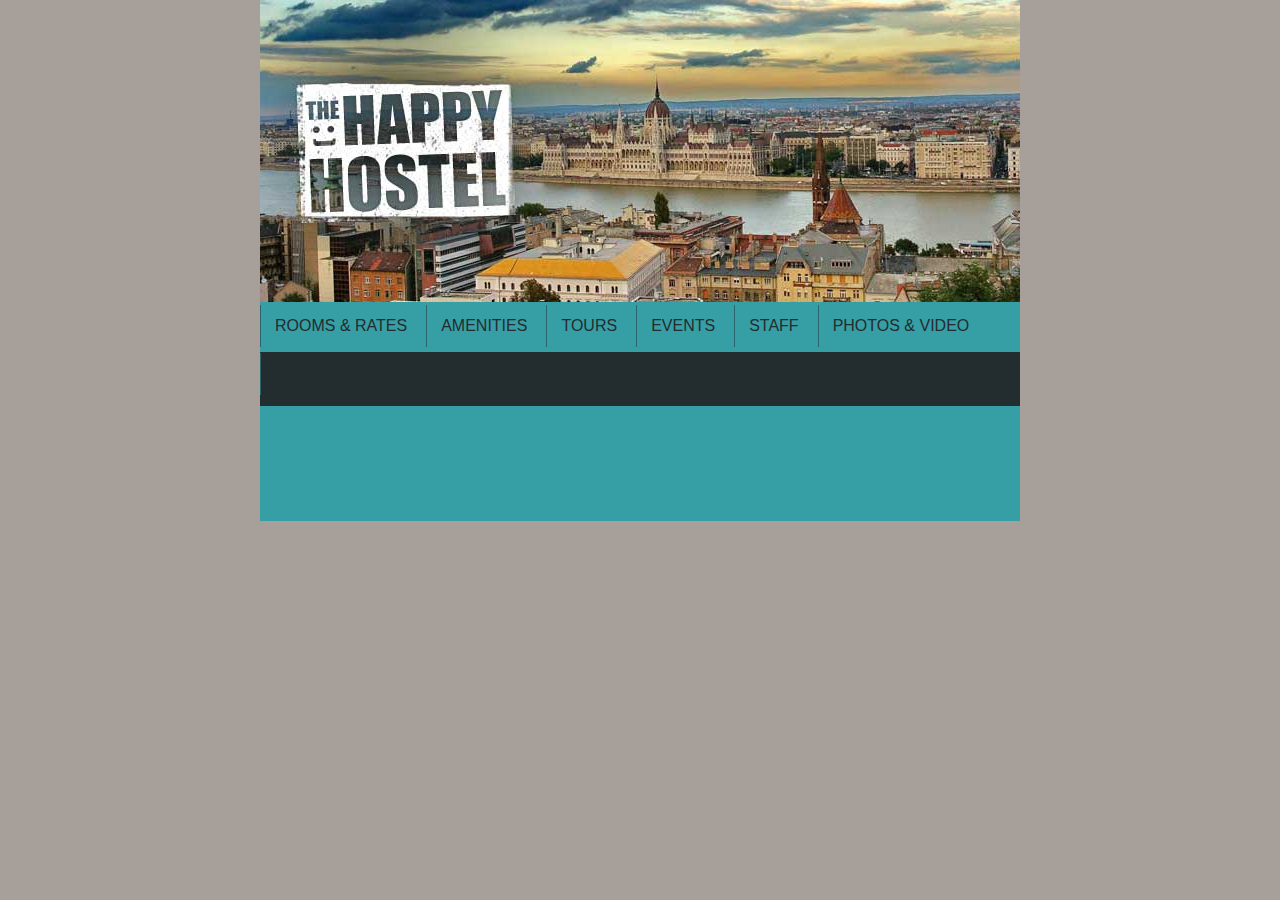
==== WebContent/amenities.html @ bad78851 "Initial load." ====
<!DOCTYPE html>
<html>
<head>
<meta charset="US-ASCII">
<title>Happy Hostel</title>
<link rel="stylesheet" href="main.css">
</head>
<body>
<div id="wrap">
<div id="header">
<img src="header.jpg"/>
</div>
<div id="navigation">
<ul>
<li><a href="#">ROOMS & RATES</a></li>
<li><a href="#">AMENITIES</a></li>
<li><a href="#">TOURS</a></li>
<li><a href="#">EVENTS</a></li>
<li><a href="#">STAFF</a></li>
<li><a href="#">PHOTOS & VIDEO</a></li>
<li><a href="#">FIND US</a></li>
</ul>
</div>

<div id="left-column">

</div>
<div id="right-column">
<br>
<br>
<br>
</div>
<!-- Footer if we need one in the future -->
<div id="footer">
</div>
</div>
</body>
</html>
---- WebContent/main.css ----
@CHARSET "US-ASCII";
body,
html{
	margin:0;
	padding:0;
	color:#000;
	background:#a7a09a;
}
.middle{
	vertical-align:middle;
}
#header{
	margin:0 auto;
	padding:0;
	height:302px;
	width:760px;
	position: relative; 
	
}
#header span#top-overlay{
	position:absolute;
	top:0;
	right:0;
	height:251px;
	width: 270px;
	background: rgba(0,0,0,.50);
	color:#fff;
}
#header span#bottom-overlay{
	position:absolute;
	bottom:0;
	right:0;
	height: 51px;
	width: 270px;
	background: rgba(212,54,38,1);
	color:#fff;
}
.arrow-up{
	position:absolute;
	bottom: 51px;
	right:175px;
	width: 0;
	height: 0;
	border-left: 20px solid transparent; 
	border-right: 20px solid transparent;
	
	border-bottom: 20px solid #d43626;
	font-size: 0;
	line-height: 0;
}
#wrap{
	width:760px;
	margin:0 auto;
	background:#232c2e;
}
div#navigation
{
background-color:#369fa6;
    margin:0 auto;
    padding:0;
    height: 50px;
}
#navigation ul{
	margin:0;
	padding:0;
	list-style:none;
}
#navigation li{
	display:inline-block;
	text-align: center;
	vertical-align: middle;
	margin:0;
	padding:15px 15px;
	color:#232c2e;
	background:url('navdivder.jpg') left no-repeat;
	text-decoration: none;
}
div#left-column
{
	float:left;
	width:480px;
	background-color:#232c2e;
	padding:0 10px; 
	font-family:Helvetica; 
}
h2{
	font-family:"Pathway Gothic One";
	color:#e6e8d2;
}
h3{
	font-family:"Pathway Gothic One";
	color:#e6e8d2;
}
h4{
	font-family:"Pathway Gothic One";
	color:#e6e8d2;
}
p{
	font-family:Helvetica;
	color:#e6e8d2;
}
a{
	font-family:Helvetica;
	color:#232c2e;
	text-decoration: none;
}
.link-body{
	font-family:Helvetica;
	color:#369fa6;
}
div#right-column
{
	float:right;
	width:240px;
	background-color:#232c2e;
	padding:0 10px; 
	font-family:Helvetica;
}
div#top-column
{
	float:left;
	width:480px;
	background-color:#232c2e;
	padding:0 10px; 
	font-family:Helvetica; 
}
div#bottom-column
{
	float:right;
	width:240px;
	background-color:#232c2e;
	padding:0 10px; 
	font-family:Helvetica;
}

#footer {
	position:relative; 
	clear:both;
	background:#369fa6;
	width:760px;
	height:115px;
}

#footer ul{
	margin:0;
	padding:0;
	list-style:none;
}
#footer li{
	display:inline-block;
	text-align: center;
	vertical-align: middle;
	margin:0;
	padding:15px 15px;
	color:#ffccff;
	background:url('navdivder.jpg') left no-repeat;
	text-decoration: none;
}
#powered{
	position: absolute;
	bottom:0;
	right:0;
	
}
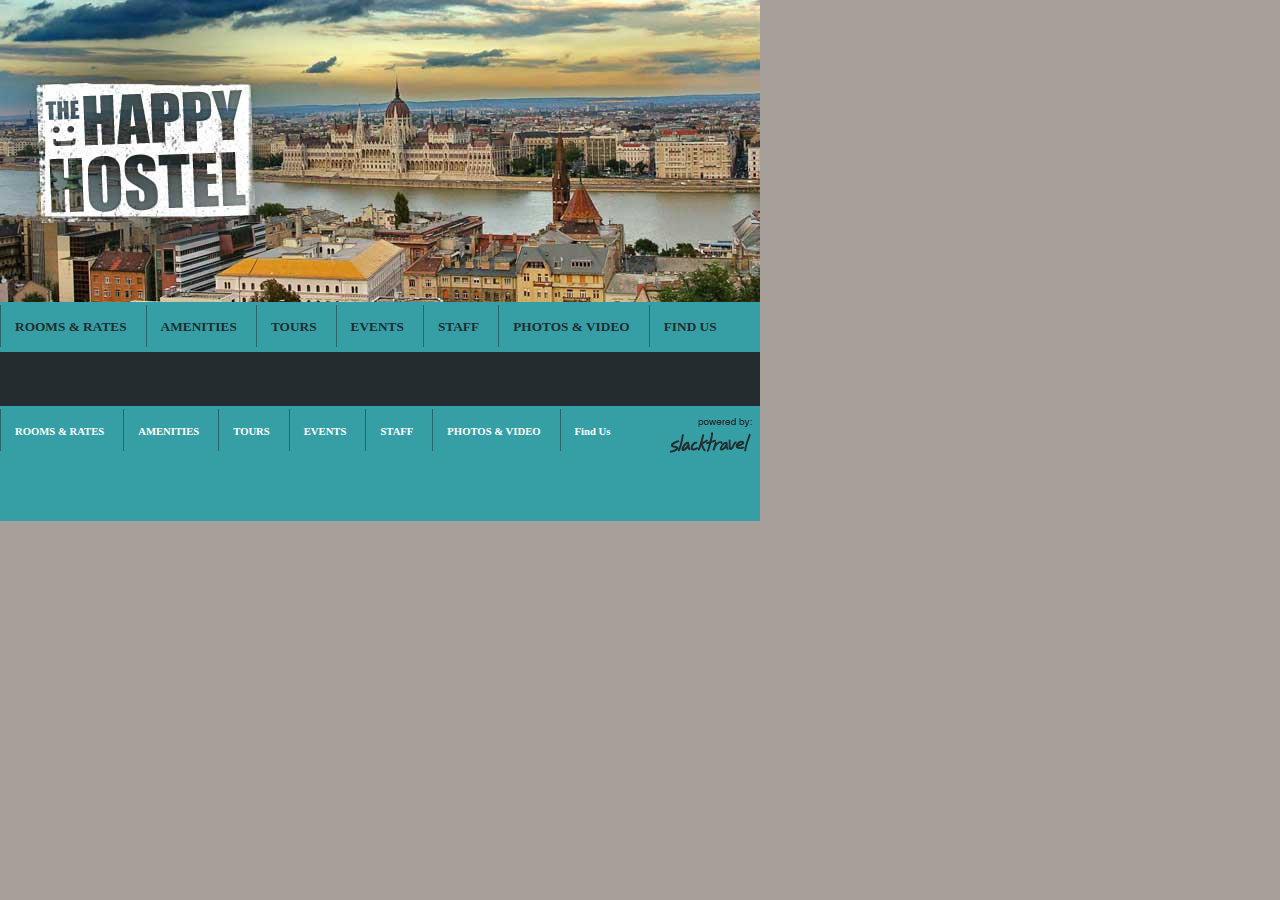
==== commit f4381e3e: "saturday morning." ====
--- a/WebContent/amenities.html
+++ b/WebContent/amenities.html
@@ -12,13 +12,13 @@
 </div>
 <div id="navigation">
 <ul>
-<li><a href="#">ROOMS & RATES</a></li>
-<li><a href="#">AMENITIES</a></li>
-<li><a href="#">TOURS</a></li>
-<li><a href="#">EVENTS</a></li>
-<li><a href="#">STAFF</a></li>
-<li><a href="#">PHOTOS & VIDEO</a></li>
-<li><a href="#">FIND US</a></li>
+<li><a href="index.html">ROOMS &amp; RATES</a></li>
+<li><a href="amenities.html">AMENITIES</a></li>
+<li><a href="tours.html">TOURS</a></li>
+<li><a href="events.html">EVENTS</a></li>
+<li><a href="staff.html">STAFF</a></li>
+<li><a href="photos.html">PHOTOS &amp; VIDEO</a></li>
+<li><a href="location.html">FIND US</a></li>
 </ul>
 </div>
 
@@ -32,6 +32,16 @@
 </div>
 <!-- Footer if we need one in the future -->
 <div id="footer">
+<ul>
+<li><a href="index.html">ROOMS &amp; RATES</a></li>
+<li><a href="amenities.html">AMENITIES</a></li>
+<li><a href="tours.html">TOURS</a></li>
+<li><a href="events.html">EVENTS</a></li>
+<li><a href="staff.html">STAFF</a></li>
+<li><a href="photos.html">PHOTOS &amp; VIDEO</a></li>
+<li><a href="location.html">Find Us</a></li>
+</ul>
+<span id="powered"><img src="power-logo.jpg.jpg"/></span>
 </div>
 </div>
 </body>
--- a/WebContent/main.css
+++ b/WebContent/main.css
@@ -16,6 +16,17 @@
 	width:760px;
 	position: relative; 
 	
+}
+#header span#area-map{
+	position: absolute;
+	top:0;
+	left: 10px;
+	bottom:0;
+	right:0;
+	height: 25px;
+	width: 100px;
+	background: #e6e8d2;
+	color: #d43636;
 }
 #header span#top-overlay{
 	position:absolute;
@@ -23,7 +34,7 @@
 	right:0;
 	height:251px;
 	width: 270px;
-	background: rgba(0,0,0,.50);
+	background: rgba(0,0,0,.5);
 	color:#fff;
 }
 #header span#bottom-overlay{
@@ -50,7 +61,7 @@
 }
 #wrap{
 	width:760px;
-	margin:0 auto;
+	margin:0; /*auto will center the wrap*/
 	background:#232c2e;
 }
 div#navigation
@@ -66,7 +77,7 @@
 	list-style:none;
 }
 #navigation li{
-	display:inline-block;
+	display:inline-block; /*changes ul to horiztontal*/
 	text-align: center;
 	vertical-align: middle;
 	margin:0;
@@ -74,6 +85,57 @@
 	color:#232c2e;
 	background:url('navdivder.jpg') left no-repeat;
 	text-decoration: none;
+	background-color:;
+	
+}
+li a:link, li a:visited{
+	text-decoration: none;
+	color:#232c2e;
+	font:Helvetica;
+	font-weight: bold;
+	font-size: 10pt; /*1.2em*/
+	
+}
+li:hover{
+	background-color: #e6e8d2;
+}
+div#media-navigation
+{
+background-color:#232c2e;
+    margin:0 auto;
+    padding:0;
+    height: 50px;
+}
+#media-navigation ul{
+	margin:0;
+	padding:0;
+	list-style:none;
+}
+#media-navigation li{
+	display:inline-block; /*changes ul to horiztontal*/
+	text-align: center;
+	vertical-align: middle;
+	margin:0;
+	padding:15px 15px;
+	color:#232c2e;
+	background:url('navdivder.jpg') left no-repeat;
+	text-decoration: none;
+	background-color:;
+	
+}
+#media-navigation li a:link, li a:visited{
+	text-decoration: none;
+	color:#e6e8d2;
+	font:Helvetica;
+	font-weight: bold;
+	font-size: 10pt; /*1.2em*/
+	
+}
+#media-navigation li:hover{
+	background-color: #e6e8d2;
+}
+#media-container{
+	padding:10px 10px;
 }
 div#left-column
 {
@@ -99,11 +161,11 @@
 	font-family:Helvetica;
 	color:#e6e8d2;
 }
-a{
+/*a{
 	font-family:Helvetica;
 	color:#232c2e;
 	text-decoration: none;
-}
+}*/
 .link-body{
 	font-family:Helvetica;
 	color:#369fa6;
@@ -119,15 +181,82 @@
 div#top-column
 {
 	float:left;
-	width:480px;
-	background-color:#232c2e;
-	padding:0 10px; 
+	width:246px;
+	background-color:#e6e8d2;
+	padding:10px 10px; 
 	font-family:Helvetica; 
 }
+div#mid-container{
+	background-color: #e6e8d2;
+	width: 760px;
+	height: 260px
+}
+div#banner1{
+	float:left;
+	width: 240px;
+	background-color:#e6e8d2;
+	margin-top: 10px;
+	margin-left: 10px;
+	margin-right: 10px;
+	margin-bottom: 10px;
+}
+div#banner2{
+	float:left;
+	width: 240px;
+	background-color:#e6e8d2;
+	margin-top: 10px;
+	margin-right: 10px;
+	margin-bottom: 10px;
+}
+div#banner3{
+	float:left;
+	width: 240px;
+	background-color:#e6e8d2;
+	margin-top: 10px;
+	margin-right: 10px;
+	margin-bottom: 10px;
+}
+div#bottom-container{
+	width: 760px;
+	background-color:#e6e8d2;
+	
+}
+div#bottom-banner1{
+	float:left;
+	width: 240px;
+	background-color: #232c2e;
+	margin-top: 10px;
+	margin-left: 10px;
+	margin-right: 10px;
+	margin-bottom: 10px;
+	color: #e6e8d2;
+	
+}
+div#bottom-banner2{
+	float:left;
+	width: 240px;
+	background-color:#232c2e;
+	margin-top: 10px;
+	margin-right: 10px;
+	margin-bottom: 10px;
+	color: #e6e8d2;
+}
+div#bottom-banner3{
+	float:left;
+	width: 240px;
+	background-color:#232c2e;
+	margin-top: 10px;
+	margin-right: 10px;
+	margin-bottom: 10px;
+	color: #e6e8d2;
+}
+div#bottom-container h3{
+	color:#369fa6;
+}
 div#bottom-column
 {
-	float:right;
-	width:240px;
+	float:none;
+	width:740px;
 	background-color:#232c2e;
 	padding:0 10px; 
 	font-family:Helvetica;
@@ -156,9 +285,18 @@
 	background:url('navdivder.jpg') left no-repeat;
 	text-decoration: none;
 }
+#footer li a:link, li a:visited{
+	text-decoration: none;
+	color:#ffffff;
+	font:Helvetica;
+	font-weight: bold;
+	font-size: 8pt; /*1.2em*/
+	
+}
 #powered{
 	position: absolute;
 	bottom:0;
 	right:0;
+	top:0;
 	
 }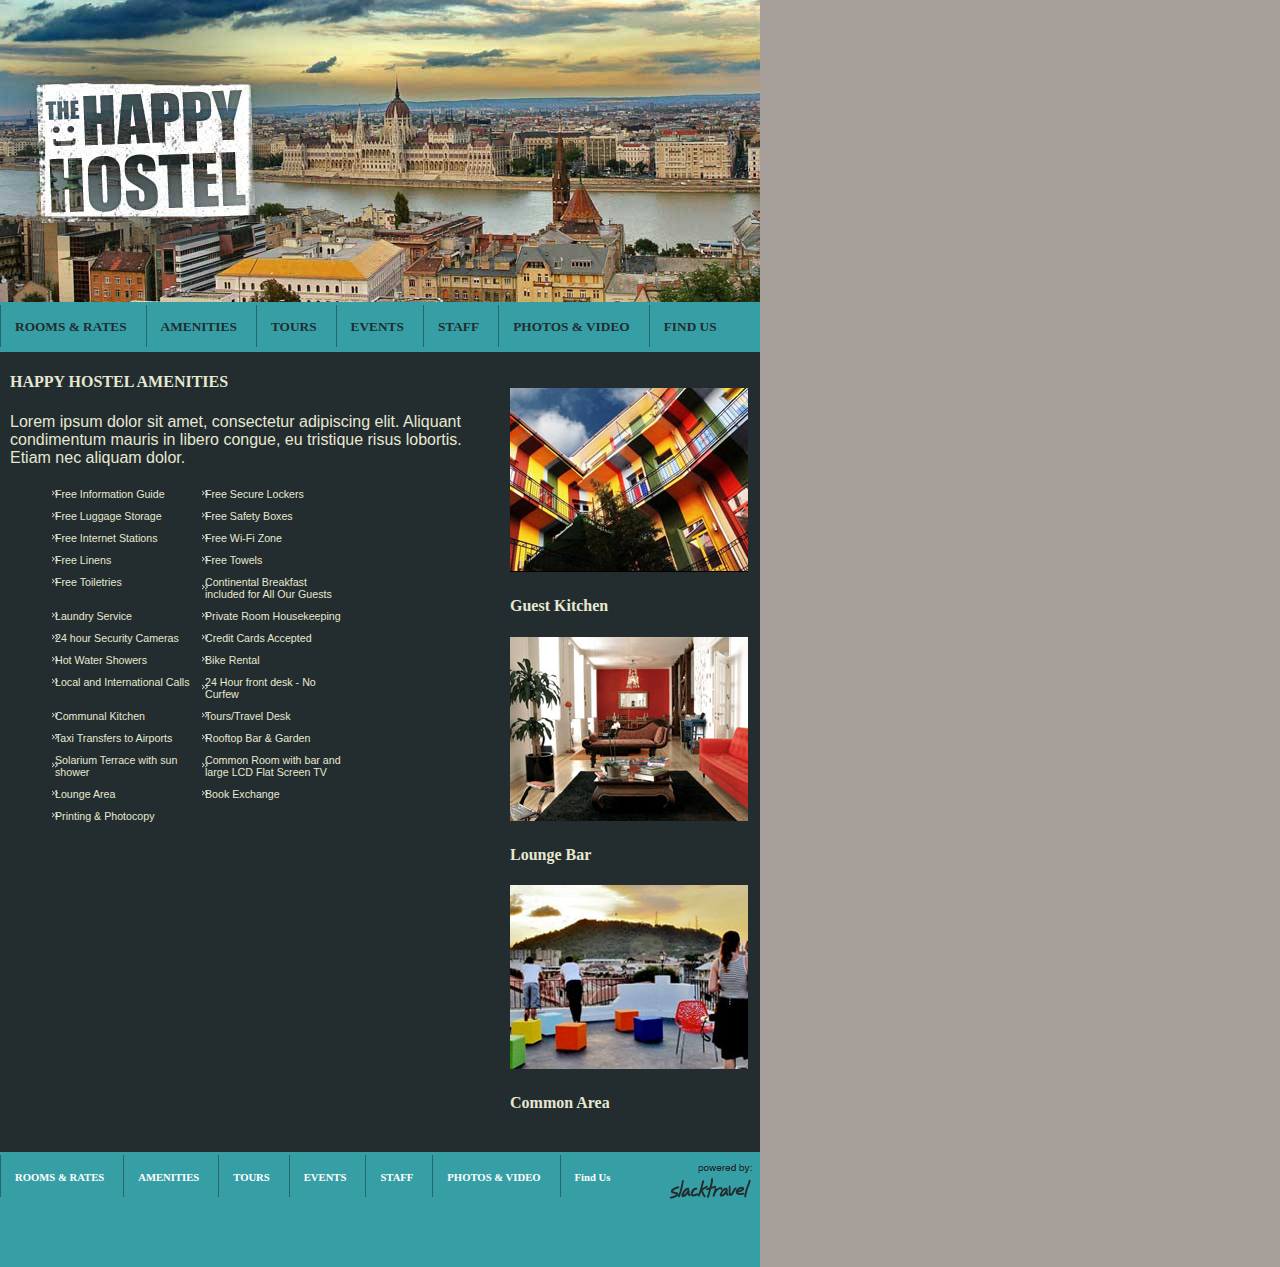
==== commit 1b0abb19: "afternoon changes." ====
--- a/WebContent/amenities.html
+++ b/WebContent/amenities.html
@@ -23,11 +23,52 @@
 </div>
 
 <div id="left-column">
-
+<h4>HAPPY HOSTEL AMENITIES</h4>
+<p>Lorem ipsum dolor sit amet, consectetur adipiscing elit. Aliquant
+condimentum mauris in libero congue, eu tristique risus lobortis. Etiam
+nec aliquam dolor. </p>
+<div class="amenities">
+<ul class="amenities-list">
+<li>Free Information Guide</li>
+<li>Free Secure Lockers</li>
+<li>Free Luggage Storage</li>
+<li>Free Safety Boxes</li>
+<li>Free Internet Stations</li>
+<li>Free Wi-Fi Zone</li>
+<li>Free Linens</li>
+<li>Free Towels</li>
+<li>Free Toiletries</li>
+<li>Continental Breakfast included for All Our Guests</li>
+<li>Laundry Service</li>
+<li>Private Room Housekeeping</li>
+<li>24 hour Security Cameras</li>
+<li>Credit Cards Accepted</li>
+<li>Hot Water Showers</li>
+<li>Bike Rental</li>
+<li>Local and International Calls</li>
+<li>24 Hour front desk - No Curfew</li>
+<li>Communal Kitchen</li>
+<li>Tours/Travel Desk</li>
+<li>Taxi Transfers to Airports</li>
+<li>Rooftop Bar &amp; Garden</li>
+<li>Solarium Terrace with sun shower</li>
+<li>Common Room with bar and large LCD Flat Screen TV</li>
+<li>Lounge Area</li>
+<li>Book Exchange</li>
+<li>Printing &amp; Photocopy</li></ul></div>
 </div>
 <div id="right-column">
 <br>
 <br>
+<img src="kitchen.jpg"/>
+<br>
+<h4>Guest Kitchen</h4>
+<img src="lounge-bar.jpg"/>
+<br>
+<h4>Lounge Bar</h4>
+<img src="common-area.jpg"/>
+<br>
+<h4>Common Area</h4>
 <br>
 </div>
 <!-- Footer if we need one in the future -->
--- a/WebContent/main.css
+++ b/WebContent/main.css
@@ -299,4 +299,33 @@
 	right:0;
 	top:0;
 	
+}
+.amenities-list ul{
+	margin:0;
+	padding:0;
+	list-style:none;
+}
+.amenities-list li{
+	display:inline-block;
+	float: left;
+	width: 140px;
+	margin-right:0;
+	margin-bottom: 0;
+	text-align: ;
+	vertical-align: middle;
+	padding:5px 5px;
+	color:#e6e8d2;
+	font-family:Helvetica;
+	background:url('list-arrows.jpg') left no-repeat;
+	text-decoration: none;
+	/*background-image: url(list-arrows.jpg);*/
+	font-size: 8pt;
+}
+.amenities-list li a:link, li a:visited{
+	text-decoration: none;
+	color:#ffffff;
+	font-family:Helvetica;
+	font-weight: bold;
+	font-size: 8pt; /*1.2em*/
+	
 }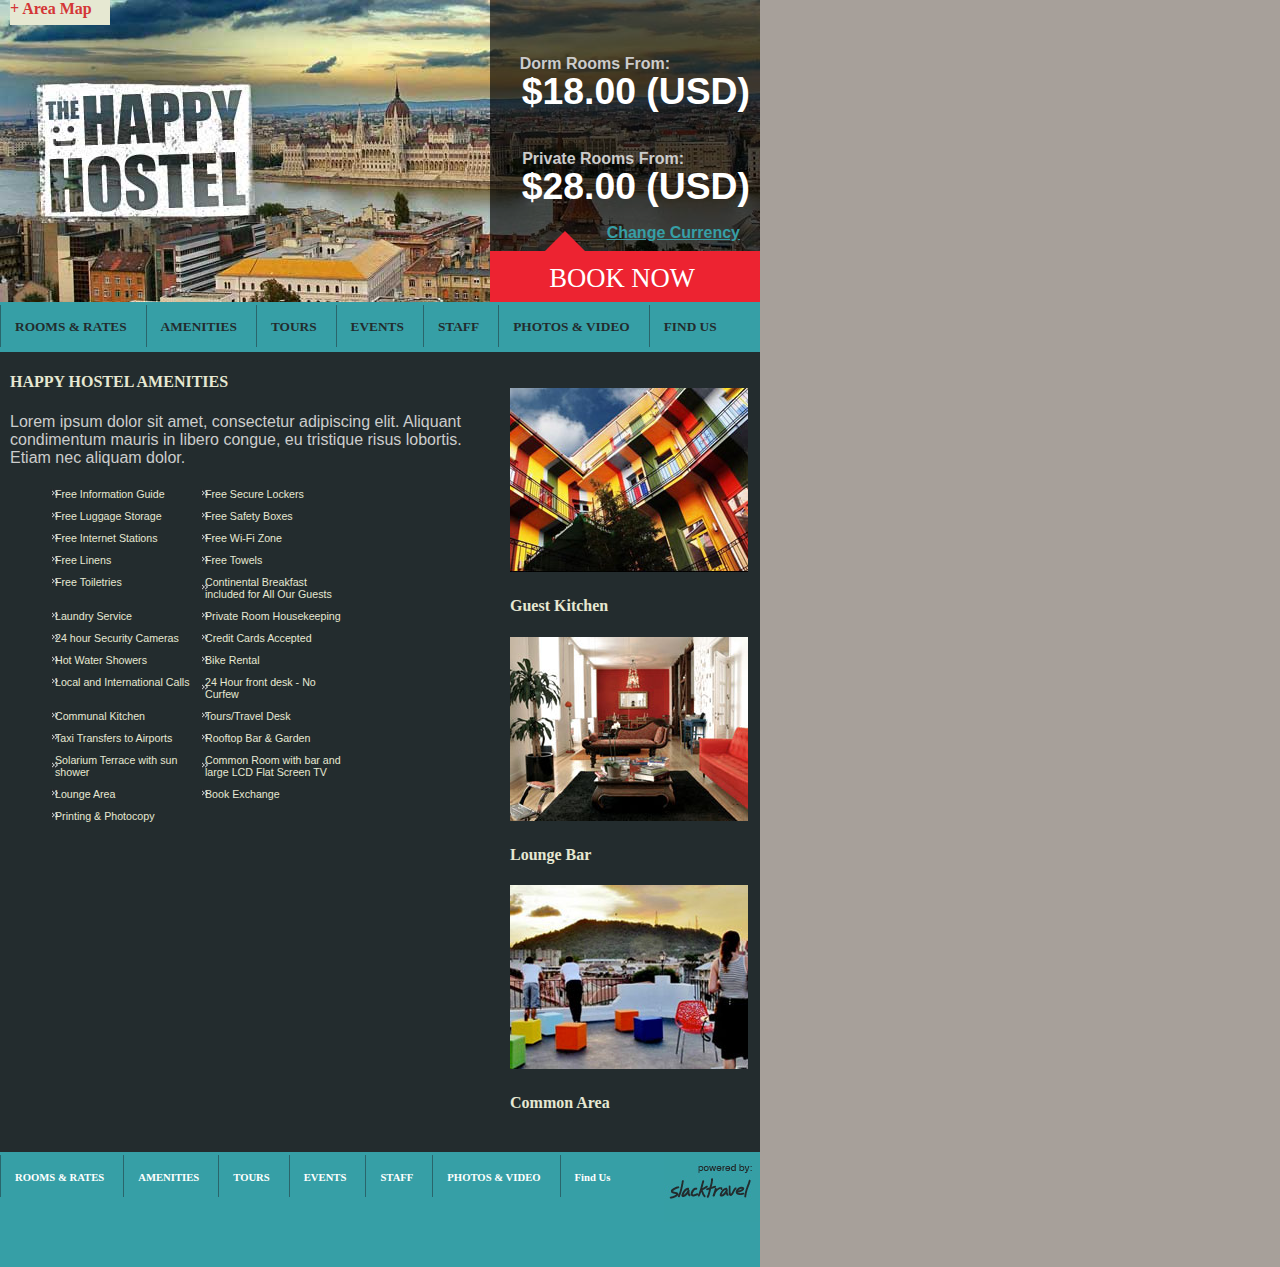
==== commit 297b1e24: "late afternoon updates." ====
--- a/WebContent/amenities.html
+++ b/WebContent/amenities.html
@@ -9,6 +9,16 @@
 <div id="wrap">
 <div id="header">
 <img src="header.jpg"/>
+<span id="top-overlay"></span>
+<span id="area-map">+ Area Map</span>
+<span id="dorm-room">Dorm Rooms From:</span>
+<span id="dorm-price">$18.00 (USD)</span><br>
+<span id="private-room">Private Rooms From:</span>
+<span id="private-price">$28.00 (USD)</span>
+<span class="change-currency">Change Currency</span>
+<div class="arrow-up"></div>
+<span class="book-now-main">BOOK NOW</span>
+<span id="bottom-overlay"></span>
 </div>
 <div id="navigation">
 <ul>
--- a/WebContent/main.css
+++ b/WebContent/main.css
@@ -27,23 +27,113 @@
 	width: 100px;
 	background: #e6e8d2;
 	color: #d43636;
+	font-weight: bold;
+}
+#header span#map-text{
+	position: absolute;
+	top:0;
+	left: 20px;
+	bottom:0;
+	right:0;
+	height: 25px;
+	width: 100px;
+	background: #e6e8d2;
+	color: #d43636;
+	font-weight: bold;
 }
 #header span#top-overlay{
+	font-size: 14px;
+	font-family: "Helvetica";
 	position:absolute;
-	top:0;
+	top:0px;
 	right:0;
 	height:251px;
 	width: 270px;
-	background: rgba(0,0,0,.5);
-	color:#fff;
-}
+	background: rgba(0,0,0,.65);
+	color:#cccccc;
+	line-height: 1.429;
+	text-align: left;
+}
+#header span#dorm-room{
+  font-size: 12pt;
+  font-family: "Helvetica";
+  color: #cccccc;
+  font-weight: bold;
+  text-decoration: none;
+  text-align: left;
+  position: absolute;
+  top: 55px;
+  right: 90px;
+  z-index: 426;
+}
+#header span#dorm-price{
+  font-size: 28pt;
+  font-family: "Helvetica";
+  color: #ffffff;
+  font-weight: bold;
+  text-decoration: none;
+  text-align: left;
+  position: absolute;
+  top: 70px;
+  right: 10px;
+  z-index: 426;
+}
+#header span#private-room{
+  font-size: 12pt;
+  font-family: "Helvetica";
+  color: #cccccc;
+  font-weight: bold;
+  text-decoration: none;
+  text-align: left;
+  position: absolute;
+  top: 150px;
+  right: 76px;
+  z-index: 426;
+}
+#header span#private-price{
+  font-size: 28pt;
+  font-family: "Helvetica";
+  color: #ffffff;
+  font-weight: bold;
+  text-decoration: none;
+  text-align: left;
+  position: absolute;
+  top: 165px;
+  right: 10px;
+  z-index: 426;
+}
+.Book_This_Room_For: {
+  font-size: 14px;
+  font-family: "Helvetica";
+  color: rgb( 255, 255, 255 );
+  line-height: 1.429;
+  text-align: left;
+  position: absolute;
+  left: 480px;
+  top: 1004.979px;
+  z-index: 273;
+}
+
+.change-currency {
+  font-size: 12pt;
+  font-family: "Helvetica";
+  color: rgb( 54, 159, 166 );
+  font-weight: bold;
+  text-decoration: underline;
+  text-align: left;
+  position: absolute;
+  bottom: 60px;
+  right: 20px;
+  z-index: 426;
+}
+
 #header span#bottom-overlay{
 	position:absolute;
 	bottom:0;
 	right:0;
 	height: 51px;
 	width: 270px;
-	background: rgba(212,54,38,1);
+	background: rgba(237,35,49,1);
 	color:#fff;
 }
 .arrow-up{
@@ -55,9 +145,18 @@
 	border-left: 20px solid transparent; 
 	border-right: 20px solid transparent;
 	
-	border-bottom: 20px solid #d43626;
+	border-bottom: 20px solid #ed2331;
 	font-size: 0;
 	line-height: 0;
+}
+.book-now-main{
+	position:absolute;
+	bottom: 5px;
+	right: 65px;
+	font-size: 20pt;
+	line-height: 1.4;
+	color:#ffffff;
+	z-index:500;
 }
 #wrap{
 	width:760px;
@@ -143,7 +242,7 @@
 	width:480px;
 	background-color:#232c2e;
 	padding:0 10px; 
-	font-family:Helvetica; 
+	/*font-family:Helvetica; */
 }
 h2{
 	font-family:"Pathway Gothic One";
@@ -158,9 +257,39 @@
 	color:#e6e8d2;
 }
 p{
-	font-family:Helvetica;
-	color:#e6e8d2;
-}
+	font-family:"Helvetica";
+	color:#cccccc;
+	font-weight: normal;
+	font-size: 16px;
+}
+.Dorm_Rooms_From: {
+  font-size: 14px;
+  font-family: "Helvetica";
+  color: rgb( 255, 255, 255 );
+  line-height: 1.429;
+  text-align: left;
+  -moz-transform: matrix( 1.13673316440315,0,0,1.13673316440315,0,0);
+  -webkit-transform: matrix( 1.13673316440315,0,0,1.13673316440315,0,0);
+  -ms-transform: matrix( 1.13673316440315,0,0,1.13673316440315,0,0);
+  position: absolute;
+  left: 787.497px;
+  top: 178.979px;
+  z-index: 422;
+}
+
+.Lorem_ipsum_dolor_sit_amet__consectetur_adipisc {
+  font-size: 16px;
+  font-family: "Helvetica";
+  color: rgb( 204, 204, 204 );
+  text-align: left;
+  position: absolute;
+  left: 214px;
+  top: 966.262px;
+  width: 497px;
+  height: 53px;
+  z-index: 204;
+}
+
 /*a{
 	font-family:Helvetica;
 	color:#232c2e;
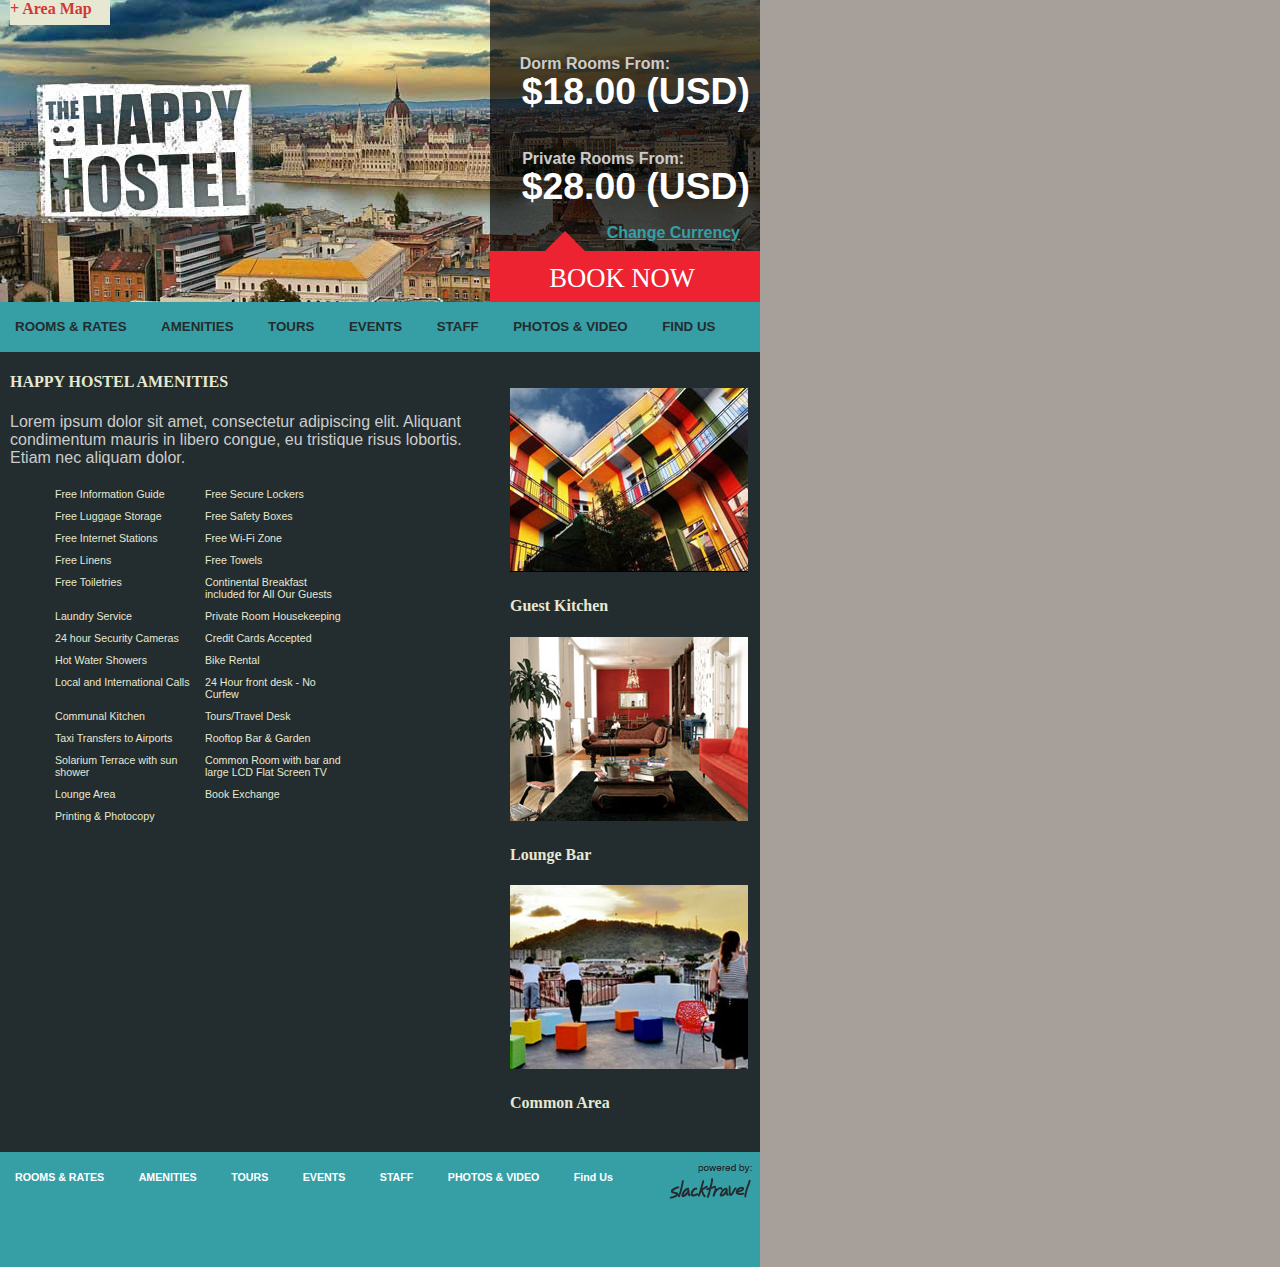
==== commit cd51bf03: "github update 44" ====
--- a/WebContent/amenities.html
+++ b/WebContent/amenities.html
@@ -1,99 +1,98 @@
 <!DOCTYPE html>
 <html>
-<head>
-<meta charset="US-ASCII">
-<title>Happy Hostel</title>
-<link rel="stylesheet" href="main.css">
-</head>
-<body>
-<div id="wrap">
-<div id="header">
-<img src="header.jpg"/>
-<span id="top-overlay"></span>
-<span id="area-map">+ Area Map</span>
-<span id="dorm-room">Dorm Rooms From:</span>
-<span id="dorm-price">$18.00 (USD)</span><br>
-<span id="private-room">Private Rooms From:</span>
-<span id="private-price">$28.00 (USD)</span>
-<span class="change-currency">Change Currency</span>
-<div class="arrow-up"></div>
-<span class="book-now-main">BOOK NOW</span>
-<span id="bottom-overlay"></span>
-</div>
-<div id="navigation">
-<ul>
-<li><a href="index.html">ROOMS &amp; RATES</a></li>
-<li><a href="amenities.html">AMENITIES</a></li>
-<li><a href="tours.html">TOURS</a></li>
-<li><a href="events.html">EVENTS</a></li>
-<li><a href="staff.html">STAFF</a></li>
-<li><a href="photos.html">PHOTOS &amp; VIDEO</a></li>
-<li><a href="location.html">FIND US</a></li>
-</ul>
-</div>
-
-<div id="left-column">
-<h4>HAPPY HOSTEL AMENITIES</h4>
-<p>Lorem ipsum dolor sit amet, consectetur adipiscing elit. Aliquant
+  <head>
+    <meta charset="US-ASCII">
+    <title>Happy Hostel Amenities</title>
+    <link rel="stylesheet" href="css/main.css">
+  </head>
+  <body>
+    <div id="wrap">
+      <div id="header">
+        <img src="img/header.jpg"/>
+        <span id="top-overlay"></span>
+        <span id="area-map">+ Area Map</span>
+        <span id="dorm-room">Dorm Rooms From:</span>
+        <span id="dorm-price">$18.00 (USD)</span><br>
+        <span id="private-room">Private Rooms From:</span>
+        <span id="private-price">$28.00 (USD)</span>
+        <span class="change-currency">Change Currency</span>
+        <div class="arrow-up"></div>
+        <span class="book-now-main">BOOK NOW</span>
+        <span id="bottom-overlay"></span>
+      </div>
+      <div id="navigation">
+        <ul>
+          <li><a href="index.html">ROOMS &amp; RATES</a></li>
+          <li><a href="amenities.html">AMENITIES</a></li>
+          <li><a href="tours.html">TOURS</a></li>
+          <li><a href="events.html">EVENTS</a></li>
+          <li><a href="staff.html">STAFF</a></li>
+          <li><a href="photos.html">PHOTOS &amp; VIDEO</a></li>
+          <li><a href="location.html">FIND US</a></li>
+        </ul>
+      </div>
+      <div id="left-column">
+        <h4>HAPPY HOSTEL AMENITIES</h4>
+        <p>Lorem ipsum dolor sit amet, consectetur adipiscing elit. Aliquant
 condimentum mauris in libero congue, eu tristique risus lobortis. Etiam
-nec aliquam dolor. </p>
-<div class="amenities">
-<ul class="amenities-list">
-<li>Free Information Guide</li>
-<li>Free Secure Lockers</li>
-<li>Free Luggage Storage</li>
-<li>Free Safety Boxes</li>
-<li>Free Internet Stations</li>
-<li>Free Wi-Fi Zone</li>
-<li>Free Linens</li>
-<li>Free Towels</li>
-<li>Free Toiletries</li>
-<li>Continental Breakfast included for All Our Guests</li>
-<li>Laundry Service</li>
-<li>Private Room Housekeeping</li>
-<li>24 hour Security Cameras</li>
-<li>Credit Cards Accepted</li>
-<li>Hot Water Showers</li>
-<li>Bike Rental</li>
-<li>Local and International Calls</li>
-<li>24 Hour front desk - No Curfew</li>
-<li>Communal Kitchen</li>
-<li>Tours/Travel Desk</li>
-<li>Taxi Transfers to Airports</li>
-<li>Rooftop Bar &amp; Garden</li>
-<li>Solarium Terrace with sun shower</li>
-<li>Common Room with bar and large LCD Flat Screen TV</li>
-<li>Lounge Area</li>
-<li>Book Exchange</li>
-<li>Printing &amp; Photocopy</li></ul></div>
-</div>
-<div id="right-column">
-<br>
-<br>
-<img src="kitchen.jpg"/>
-<br>
-<h4>Guest Kitchen</h4>
-<img src="lounge-bar.jpg"/>
-<br>
-<h4>Lounge Bar</h4>
-<img src="common-area.jpg"/>
-<br>
-<h4>Common Area</h4>
-<br>
-</div>
-<!-- Footer if we need one in the future -->
-<div id="footer">
-<ul>
-<li><a href="index.html">ROOMS &amp; RATES</a></li>
-<li><a href="amenities.html">AMENITIES</a></li>
-<li><a href="tours.html">TOURS</a></li>
-<li><a href="events.html">EVENTS</a></li>
-<li><a href="staff.html">STAFF</a></li>
-<li><a href="photos.html">PHOTOS &amp; VIDEO</a></li>
-<li><a href="location.html">Find Us</a></li>
-</ul>
-<span id="powered"><img src="power-logo.jpg.jpg"/></span>
-</div>
-</div>
-</body>
-</html>+nec aliquam dolor.</p>
+        <div class="amenities">
+          <ul class="amenities-list">
+            <li>Free Information Guide</li>
+            <li>Free Secure Lockers</li>
+            <li>Free Luggage Storage</li>
+            <li>Free Safety Boxes</li>
+            <li>Free Internet Stations</li>
+            <li>Free Wi-Fi Zone</li>
+            <li>Free Linens</li>
+            <li>Free Towels</li>
+            <li>Free Toiletries</li>
+            <li>Continental Breakfast included for All Our Guests</li>
+            <li>Laundry Service</li>
+            <li>Private Room Housekeeping</li>
+            <li>24 hour Security Cameras</li>
+            <li>Credit Cards Accepted</li>
+            <li>Hot Water Showers</li>
+            <li>Bike Rental</li>
+            <li>Local and International Calls</li>
+            <li>24 Hour front desk - No Curfew</li>
+            <li>Communal Kitchen</li>
+            <li>Tours/Travel Desk</li>
+            <li>Taxi Transfers to Airports</li>
+            <li>Rooftop Bar &amp; Garden</li>
+            <li>Solarium Terrace with sun shower</li>
+            <li>Common Room with bar and large LCD Flat Screen TV</li>
+            <li>Lounge Area</li>
+            <li>Book Exchange</li>
+            <li>Printing &amp; Photocopy</li></ul></div>
+         </div>
+         <div id="right-column">
+           <br>
+           <br>
+           <img src="img/kitchen.jpg"/>
+           <br>
+           <h4>Guest Kitchen</h4>
+           <img src="img/lounge-bar.jpg"/>
+           <br>
+           <h4>Lounge Bar</h4>
+           <img src="img/common-area.jpg"/>
+           <br>
+           <h4>Common Area</h4>
+           <br>
+         </div>
+      <!-- Footer if we need one in the future -->
+      <div id="footer">
+        <ul>
+          <li><a href="index.html">ROOMS &amp; RATES</a></li>
+          <li><a href="amenities.html">AMENITIES</a></li>
+          <li><a href="tours.html">TOURS</a></li>
+          <li><a href="events.html">EVENTS</a></li>
+          <li><a href="staff.html">STAFF</a></li>
+          <li><a href="photos.html">PHOTOS &amp; VIDEO</a></li>
+          <li><a href="location.html">Find Us</a></li>
+        </ul>
+        <span id="powered"><img src="img/power-logo.jpg"/></span>
+      </div>
+    </div>
+  </body>
+ </html>--- a/WebContent/css/main.css
+++ b/WebContent/css/main.css
@@ -0,0 +1,440 @@
+@CHARSET "US-ASCII";
+body,
+html{
+	margin:0;
+	padding:0;
+	color:#000;
+	background:#a7a09a;
+}
+.middle{
+	vertical-align:middle;
+}
+#header{
+	margin:0 auto;
+	padding:0;
+	height:302px;
+	width:760px;
+	position: relative; 
+	
+}
+#header span#area-map{
+	position: absolute;
+	top:0;
+	left: 10px;
+	bottom:0;
+	right:0;
+	height: 25px;
+	width: 100px;
+	background: #e6e8d2;
+	color: #d43636;
+	font-weight: bold;
+}
+#header span#map-text{
+	position: absolute;
+	top:0;
+	left: 20px;
+	bottom:0;
+	right:0;
+	height: 25px;
+	width: 100px;
+	background: #e6e8d2;
+	color: #d43636;
+	font-weight: bold;
+}
+#header span#top-overlay{
+	font-size: 14px;
+	font-family: "Helvetica";
+	position:absolute;
+	top:0px;
+	right:0;
+	height:251px;
+	width: 270px;
+	background: rgba(0,0,0,.65);
+	color:#cccccc;
+	line-height: 1.429;
+	text-align: left;
+}
+#header span#dorm-room{
+  font-size: 12pt;
+  font-family: "Helvetica";
+  color: #cccccc;
+  font-weight: bold;
+  text-decoration: none;
+  text-align: left;
+  position: absolute;
+  top: 55px;
+  right: 90px;
+  z-index: 426;
+}
+#header span#dorm-price{
+  font-size: 28pt;
+  font-family: "Helvetica";
+  color: #ffffff;
+  font-weight: bold;
+  text-decoration: none;
+  text-align: left;
+  position: absolute;
+  top: 70px;
+  right: 10px;
+  z-index: 426;
+}
+#header span#private-room{
+  font-size: 12pt;
+  font-family: "Helvetica";
+  color: #cccccc;
+  font-weight: bold;
+  text-decoration: none;
+  text-align: left;
+  position: absolute;
+  top: 150px;
+  right: 76px;
+  z-index: 426;
+}
+#header span#private-price{
+  font-size: 28pt;
+  font-family: "Helvetica";
+  color: #ffffff;
+  font-weight: bold;
+  text-decoration: none;
+  text-align: left;
+  position: absolute;
+  top: 165px;
+  right: 10px;
+  z-index: 426;
+}
+.Book_This_Room_For: {
+  font-size: 14px;
+  font-family: "Helvetica";
+  color: rgb( 255, 255, 255 );
+  line-height: 1.429;
+  text-align: left;
+  position: absolute;
+  left: 480px;
+  top: 1004.979px;
+  z-index: 273;
+}
+
+.change-currency {
+  font-size: 12pt;
+  font-family: "Helvetica";
+  color: rgb( 54, 159, 166 );
+  font-weight: bold;
+  text-decoration: underline;
+  text-align: left;
+  position: absolute;
+  bottom: 60px;
+  right: 20px;
+  z-index: 426;
+}
+
+#header span#bottom-overlay{
+	position:absolute;
+	bottom:0;
+	right:0;
+	height: 51px;
+	width: 270px;
+	background: rgba(237,35,49,1);
+	color:#fff;
+}
+.arrow-up{
+	position:absolute;
+	bottom: 51px;
+	right:175px;
+	width: 0;
+	height: 0;
+	border-left: 20px solid transparent; 
+	border-right: 20px solid transparent;
+	
+	border-bottom: 20px solid #ed2331;
+	font-size: 0;
+	line-height: 0;
+}
+.book-now-main{
+	position:absolute;
+	bottom: 5px;
+	right: 65px;
+	font-size: 20pt;
+	line-height: 1.4;
+	color:#ffffff;
+	z-index:500;
+}
+.book-now-main a:link, a:visited{
+	text-decoration: none;
+	color:#ffffff;
+	font:Helvetica;
+	font-weight: bold;
+	font-size: 20pt; /*1.2em*/
+}
+#wrap{
+	width:760px;
+	margin:0; /*auto will center the wrap*/
+	background:#232c2e;
+}
+div#navigation
+{
+background-color:#369fa6;
+    margin:0 auto;
+    padding:0;
+    height: 50px;
+}
+#navigation ul{
+	margin:0;
+	padding:0;
+	list-style:none;
+}
+#navigation li{
+	display:inline-block; /*changes ul to horiztontal*/
+	text-align: center;
+	vertical-align: middle;
+	margin:0;
+	padding:15px 15px;
+	color:#232c2e;
+	background:url('navdivder.jpg') left no-repeat;
+	text-decoration: none;
+	background-color:;
+	
+}
+li a:link, li a:visited{
+	text-decoration: none;
+	color:#232c2e;
+	font:Helvetica;
+	font-weight: bold;
+	font-size: 10pt; /*1.2em*/
+	
+}
+li:hover{
+	background-color: #e6e8d2;
+}
+div#media-navigation
+{
+background-color:#232c2e;
+    margin:0 auto;
+    padding:0;
+    height: 50px;
+}
+#media-navigation ul{
+	margin:0;
+	padding:0;
+	list-style:none;
+}
+#media-navigation li{
+	display:inline-block; /*changes ul to horiztontal*/
+	text-align: center;
+	vertical-align: middle;
+	margin:0;
+	padding:15px 15px;
+	color:#232c2e;
+	background:url('navdivder.jpg') left no-repeat;
+	text-decoration: none;
+	background-color:;
+	
+}
+#media-navigation li a:link, li a:visited{
+	text-decoration: none;
+	color:#e6e8d2;
+	font:Helvetica;
+	font-weight: bold;
+	font-size: 10pt; /*1.2em*/
+	
+}
+#media-navigation li:hover{
+	background-color: #e6e8d2;
+}
+#media-container{
+	padding:10px 10px;
+}
+div#left-column
+{
+	float:left;
+	width:480px;
+	background-color:#232c2e;
+	padding:0 10px; 
+	/*font-family:Helvetica; */
+}
+h2{
+	font-family:"Pathway Gothic One";
+	color:#e6e8d2;
+}
+h3{
+	font-family:"Pathway Gothic One";
+	color:#e6e8d2;
+}
+h4{
+	font-family:"Pathway Gothic One";
+	color:#e6e8d2;
+}
+p{
+	font-family:"Helvetica";
+	color:#cccccc;
+	font-weight: normal;
+	font-size: 16px;
+}
+ul{
+	font-family:"Helvetica";
+	color:#cccccc;
+	font-weight: normal;
+	font-size: 16px;
+}
+.link-body{
+	font-family:Helvetica;
+	color:#369fa6;
+}
+div#right-column
+{
+	float:right;
+	width:240px;
+	background-color:#232c2e;
+	padding:0 10px; 
+	font-family:Helvetica;
+}
+div#top-column
+{
+	float:left;
+	width:246px;
+	background-color:#e6e8d2;
+	padding:10px 10px; 
+	font-family:Helvetica; 
+}
+div#mid-container{
+	background-color: #e6e8d2;
+	width: 760px;
+	height: 260px
+}
+div#banner1{
+	float:left;
+	width: 240px;
+	background-color:#e6e8d2;
+	margin-top: 10px;
+	margin-left: 10px;
+	margin-right: 10px;
+	margin-bottom: 10px;
+}
+div#banner2{
+	float:left;
+	width: 240px;
+	background-color:#e6e8d2;
+	margin-top: 10px;
+	margin-right: 10px;
+	margin-bottom: 10px;
+}
+div#banner3{
+	float:left;
+	width: 240px;
+	background-color:#e6e8d2;
+	margin-top: 10px;
+	margin-right: 10px;
+	margin-bottom: 10px;
+}
+div#bottom-container{
+	width: 760px;
+	background-color:#e6e8d2;
+	
+}
+div#bottom-banner1{
+	float:left;
+	width: 240px;
+	background-color: #232c2e;
+	margin-top: 10px;
+	margin-left: 10px;
+	margin-right: 10px;
+	margin-bottom: 10px;
+	color: #e6e8d2;
+	
+}
+div#bottom-banner2{
+	float:left;
+	width: 240px;
+	background-color:#232c2e;
+	margin-top: 10px;
+	margin-right: 10px;
+	margin-bottom: 10px;
+	color: #e6e8d2;
+}
+div#bottom-banner3{
+	float:left;
+	width: 240px;
+	background-color:#232c2e;
+	margin-top: 10px;
+	margin-right: 10px;
+	margin-bottom: 10px;
+	color: #e6e8d2;
+}
+div#bottom-container h3{
+	color:#369fa6;
+}
+div#bottom-column
+{
+	float:none;
+	width:740px;
+	background-color:#232c2e;
+	padding:0 10px; 
+	font-family:Helvetica;
+}
+
+#footer {
+	position:relative; 
+	clear:both;
+	background:#369fa6;
+	width:760px;
+	height:115px;
+}
+
+#footer ul{
+	margin:0;
+	padding:0;
+	list-style:none;
+}
+#footer li{
+	display:inline-block;
+	text-align: center;
+	vertical-align: middle;
+	margin:0;
+	padding:15px 15px;
+	color:#ffccff;
+	background:url('navdivder.jpg') left no-repeat;
+	text-decoration: none;
+}
+#footer li a:link, li a:visited{
+	text-decoration: none;
+	color:#ffffff;
+	font:Helvetica;
+	font-weight: bold;
+	font-size: 8pt; /*1.2em*/
+	
+}
+#powered{
+	position: absolute;
+	bottom:0;
+	right:0;
+	top:0;
+	
+}
+.amenities-list ul{
+	margin:0;
+	padding:0;
+	list-style:none;
+}
+.amenities-list li{
+	display:inline-block;
+	float: left;
+	width: 140px;
+	margin-right:0;
+	margin-bottom: 0;
+	text-align: ;
+	vertical-align: middle;
+	padding:5px 5px;
+	color:#e6e8d2;
+	font-family:Helvetica;
+	background:url('list-arrows.jpg') left no-repeat;
+	text-decoration: none;
+	/*background-image: url(list-arrows.jpg);*/
+	font-size: 8pt;
+}
+.amenities-list li a:link, li a:visited{
+	text-decoration: none;
+	color:#ffffff;
+	font-family:Helvetica;
+	font-weight: bold;
+	font-size: 8pt; /*1.2em*/
+	
+}
